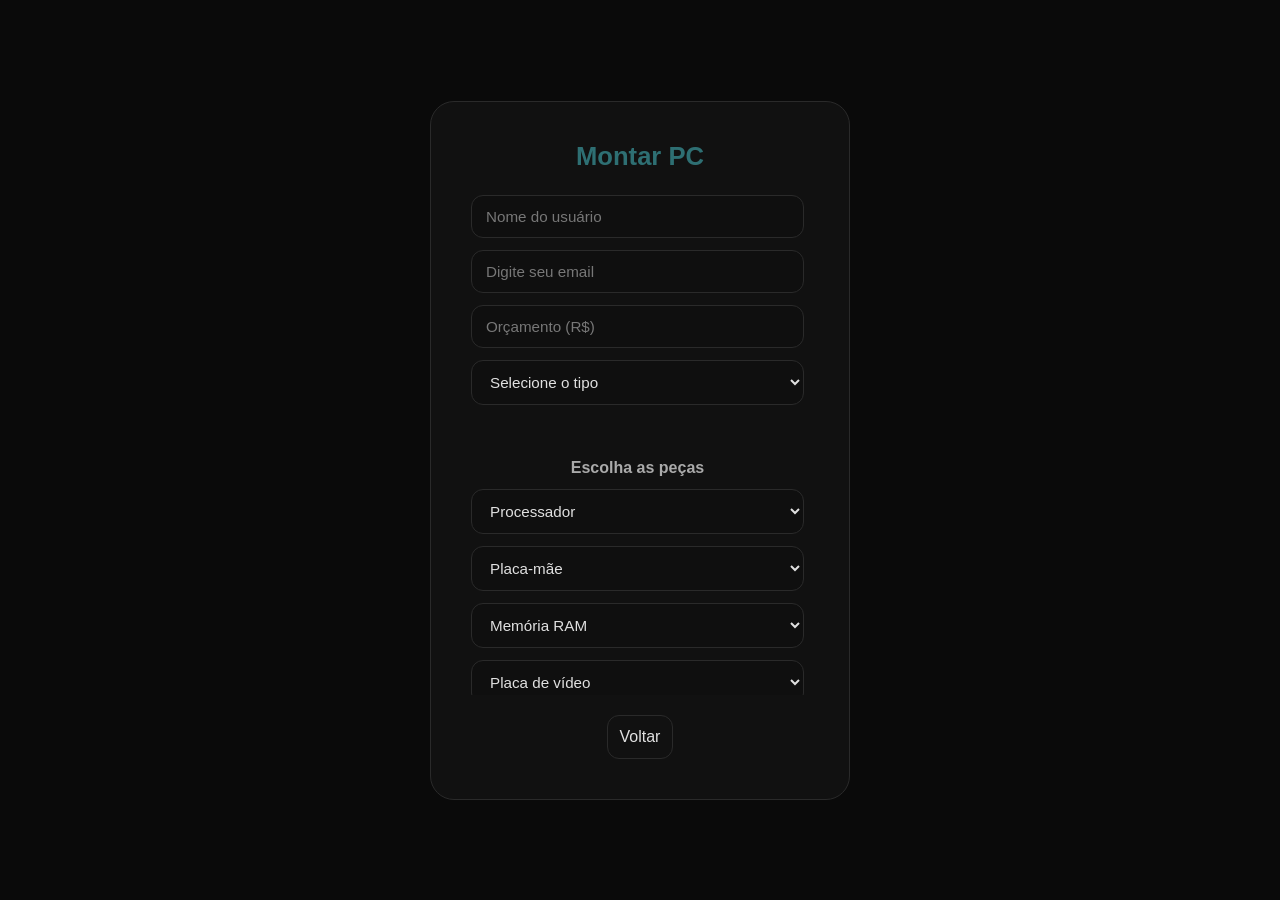
==== mini-projeto/templates/cadastro.html @ eee83045 "mini-prjt subindo para o github" ====
<!DOCTYPE html>
<html lang="pt-br">
<head>
    <meta charset="UTF-8">
    <meta name="viewport" content="width=device-width, initial-scale=1.0">
    <title>Montagem de PC</title>
    <link rel="stylesheet" href="../assets/css/cadastro.css">
    <link rel="icon" href="../assets/img/favicon/favicon.ico" type="image/png">
</head>
<body>

    <div class="container">
        <h1>Montar PC</h1>

        <form id="form">

            <!-- DADOS DO USUÁRIO -->
            <input type="text" id="nome" placeholder="Nome do usuário">
            <input type="email" id="email" placeholder="Digite seu email">
            <input type="number" id="orcamento" placeholder="Orçamento (R$)">

            <select id="tipo">
                <option value="">Selecione o tipo</option>
                <option value="escritorio">Escritório</option>
                <option value="gamer">Gamer</option>
                <option value="edicao">Edição</option>
            </select>

            <hr>

            <h2>Escolha as peças</h2>

            <!-- PEÇAS -->
            <select id="cpu"></select>
            <select id="mb"></select>
            <select id="ram"></select>
            <select id="gpu"></select>
            <select id="sto"></select>
            <select id="psu"></select>
            <select id="gabinete"></select>
            <select id="cooler"></select>

            <hr>

            <!-- TOTAL -->
            <p id="total">Total: R$ 0</p>

            <button type="submit" id="salvar">Salvar</button>
            
        </form>

        <a href="index.html" class="btn-voltar">Voltar</a>

    </div>

    <!-- IMPORTANTE: arrays precisam vir antes -->
    <script src="../assets/js/dados.js"></script>


    <!-- seu script -->
    <script src="../assets/js/cadastro.js"></script>
    
</body>
</html>
---- mini-projeto/assets/css/cadastro.css ----
* {
    margin: 0;
    padding: 0;
    box-sizing: border-box;
}

body {
    font-family: -apple-system, BlinkMacSystemFont, 'Segoe UI', Roboto, Helvetica, Arial, sans-serif;
    background: #0a0a0a;
    min-height: 100vh;
    display: flex;
    justify-content: center;
    align-items: center;
}

/* Container */
.container {
    background: #111111;
    border-radius: 24px;
    padding: 40px;
    max-width: 420px;
    width: 100%;
    text-align: center;
    border: 1px solid #2a2a2a;
}

/* Título */
h1 {
    color: #2E6F73;
    margin-bottom: 24px;
    font-size: 1.6rem;
    font-weight: 600;
}

/* Formulário */
form {
    display: flex;
    flex-direction: column;
    gap: 12px;
}

/* Inputs e Select */
input, select {
    width: 100%;
    padding: 12px 14px;
    border-radius: 12px;
    border: 1px solid #2a2a2a;
    background: #0f0f0f;
    color: #e0e0e0;
    font-size: 0.95rem;
    transition: 0.2s;
}

input::placeholder {
    color: #777;
}

/* Foco */
input:focus, select:focus {
    outline: none;
    border-color: #2E6F73;
}

/* Botão salvar */
button {
    margin-top: 10px;
    padding: 14px;
    border-radius: 12px;
    border: 1px solid #2a2a2a;
    background: transparent;
    color: #e0e0e0;
    font-weight: 500;
    cursor: pointer;
    transition: 0.2s;
}

button:hover {
    background: #2E6F73;
    color: #fff;
    border-color: #2E6F73;
    transform: translateY(-2px);
}

/* Botão voltar */
.container .btn-voltar {
    display: inline-block;
    margin-top: 20px;
    padding: 12px;
    border-radius: 12px;
    border: 1px solid #2a2a2a;
    color: #e0e0e0;
    text-decoration: none;
    transition: 0.2s;
}
.container .btn-voltar:hover {
    background: #2E6F73;
    color: #fff;
    border-color: #2E6F73;
    transform: translateY(-2px);
}

/* Mensagem */
#mensagem {
    margin-top: 10px;
    color: #2E6F73;
    font-size: 0.9rem;
}

/* ============================= */
/* SCROLL NO FORM (IMPORTANTE) */
/* ============================= */
form {
    max-height: 500px;
    overflow-y: auto;
    padding-right: 5px;
}

/* Scroll bonito */
form::-webkit-scrollbar {
    width: 6px;
}

form::-webkit-scrollbar-thumb {
    background: #2E6F73;
    border-radius: 10px;
}


/* ============================= */
/* TÍTULO DAS PEÇAS */
/* ============================= */
h2 {
    color: #aaa;
    font-size: 1rem;
    margin-top: 10px;
}


/* ============================= */
/* LINHA DIVISÓRIA */
/* ============================= */
hr {
    border: none;
    height: 1px;
    background: #2a2a2a;
    margin: 10px 0;
}


/* ============================= */
/* TOTAL (DESTAQUE) */
/* ============================= */
#total {
    margin-top: 10px;
    font-size: 1.2rem;
    font-weight: bold;
    color: #2E6F73;
}


/* ============================= */
/* EFEITO HOVER NOS SELECTS */
/* ============================= */
select:hover {
    border-color: #2E6F73;
}


/* ============================= */
/* ANIMAÇÃO SUAVE */
/* ============================= */
.container {
    transition: 0.3s;
}

.container:hover {
    transform: scale(1.01);
}


/* Responsivo */
@media (max-width: 480px) {
    .container {
        padding: 28px 20px;
    }

    h1 {
        font-size: 1.4rem;
    }
}
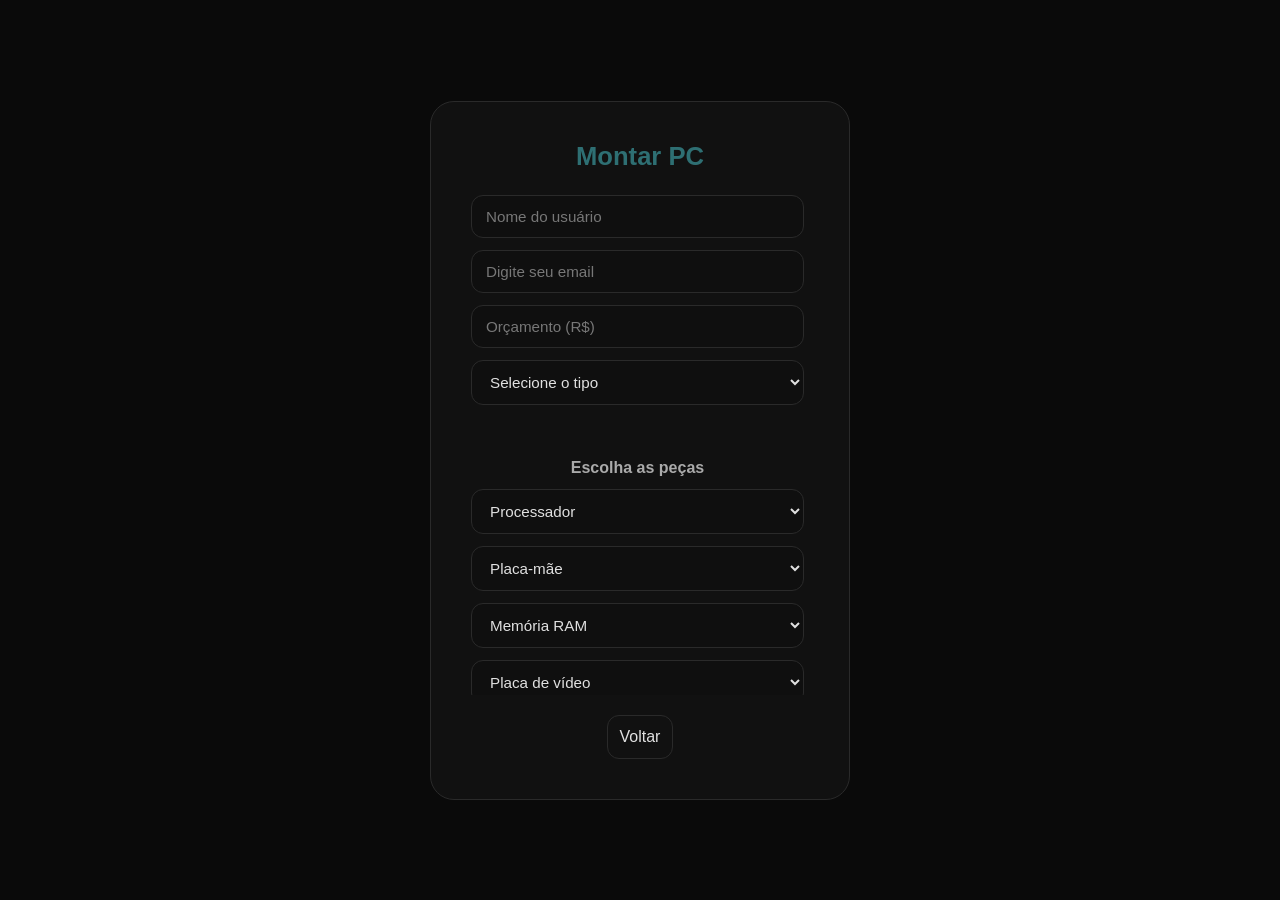
==== commit 5b7057f1: "ajustes antes do pull" ====
--- a/mini-projeto/templates/cadastro.html
+++ b/mini-projeto/templates/cadastro.html
@@ -15,11 +15,11 @@
         <form id="form">
 
             <!-- DADOS DO USUÁRIO -->
-            <input type="text" id="nome" placeholder="Nome do usuário">
-            <input type="email" id="email" placeholder="Digite seu email">
+            <input type="text" id="nome" placeholder="Nome do usuário" required>
+            <input type="email" id="email" placeholder="Digite seu email" required>
             <input type="number" id="orcamento" placeholder="Orçamento (R$)">
 
-            <select id="tipo">
+            <select id="tipo" required>
                 <option value="">Selecione o tipo</option>
                 <option value="escritorio">Escritório</option>
                 <option value="gamer">Gamer</option>
@@ -30,19 +30,19 @@
 
             <h2>Escolha as peças</h2>
 
-            <!-- PEÇAS -->
-            <select id="cpu"></select>
-            <select id="mb"></select>
-            <select id="ram"></select>
-            <select id="gpu"></select>
-            <select id="sto"></select>
-            <select id="psu"></select>
-            <select id="gabinete"></select>
-            <select id="cooler"></select>
+       
+            <select id="cpu" required></select>
+            <select id="mb" required></select>
+            <select id="ram" required></select>
+            <select id="gpu" required></select>
+            <select id="sto" required></select>
+            <select id="psu" required></select>
+            <select id="gabinete" required></select>
+            <select id="cooler" required ></select>
 
             <hr>
 
-            <!-- TOTAL -->
+  
             <p id="total">Total: R$ 0</p>
 
             <button type="submit" id="salvar">Salvar</button>
@@ -53,11 +53,11 @@
 
     </div>
 
-    <!-- IMPORTANTE: arrays precisam vir antes -->
+
     <script src="../assets/js/dados.js"></script>
 
 
-    <!-- seu script -->
+
     <script src="../assets/js/cadastro.js"></script>
     
 </body>
--- a/mini-projeto/assets/css/cadastro.css
+++ b/mini-projeto/assets/css/cadastro.css
@@ -165,19 +165,6 @@
     border-color: #2E6F73;
 }
 
-
-/* ============================= */
-/* ANIMAÇÃO SUAVE */
-/* ============================= */
-.container {
-    transition: 0.3s;
-}
-
-.container:hover {
-    transform: scale(1.01);
-}
-
-
 /* Responsivo */
 @media (max-width: 480px) {
     .container {
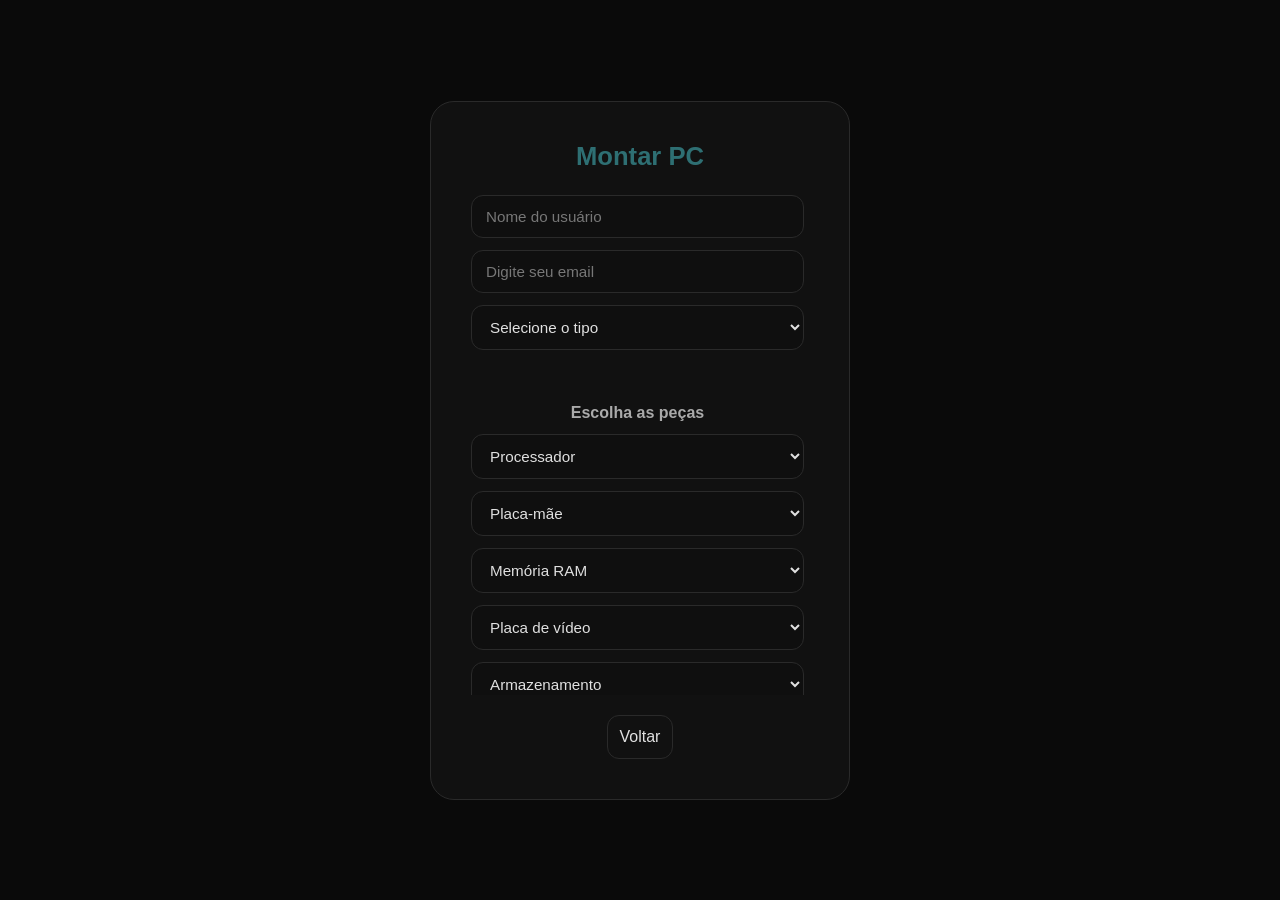
==== commit 13bff7fe: "retirando o orçamento" ====
--- a/mini-projeto/templates/cadastro.html
+++ b/mini-projeto/templates/cadastro.html
@@ -17,7 +17,6 @@
             <!-- DADOS DO USUÁRIO -->
             <input type="text" id="nome" placeholder="Nome do usuário" required>
             <input type="email" id="email" placeholder="Digite seu email" required>
-            <input type="number" id="orcamento" placeholder="Orçamento (R$)">
 
             <select id="tipo" required>
                 <option value="">Selecione o tipo</option>
